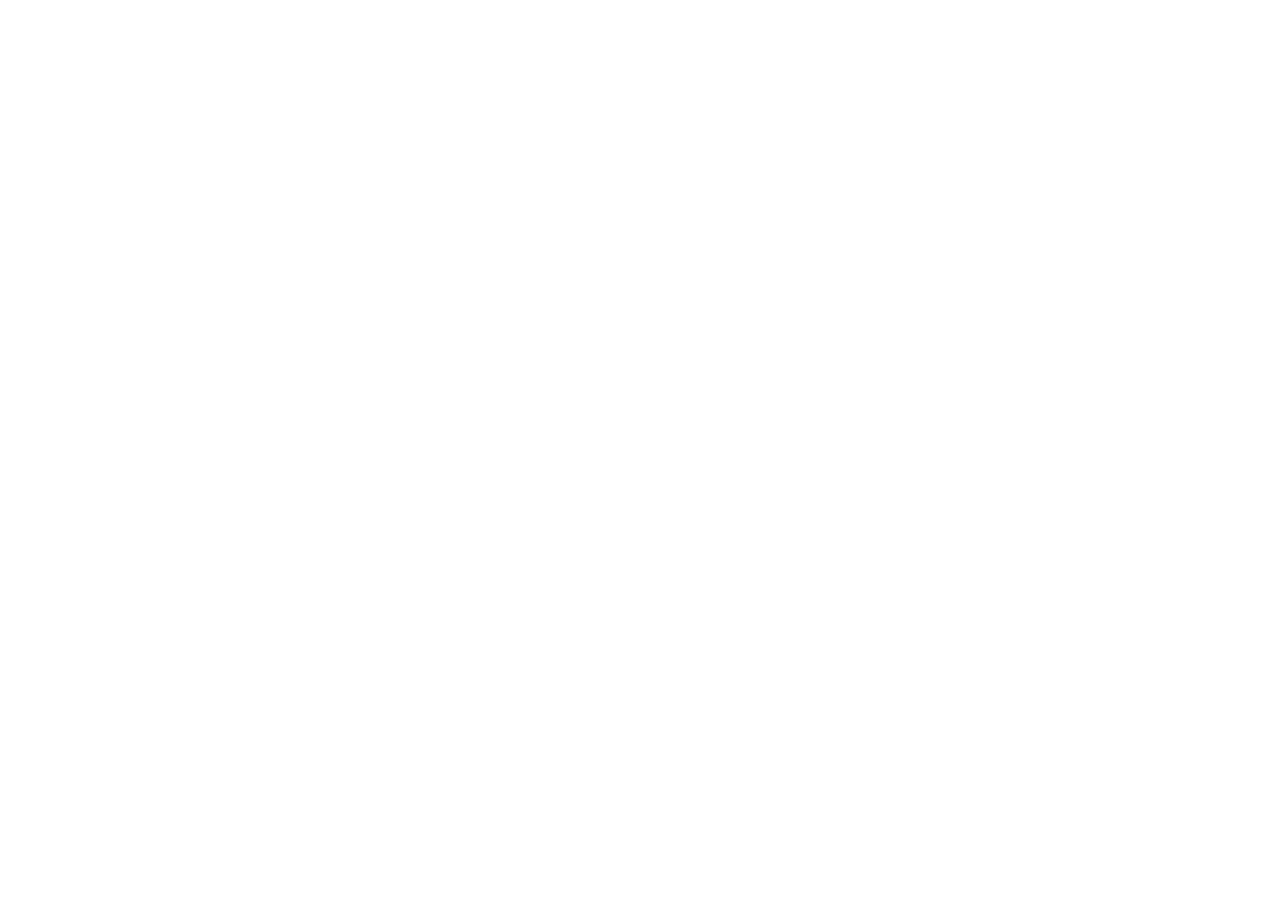
==== index.html @ 8bfeeefa "Update index.html" ====
<!DOCTYPE html>
<html lang="en">

<head>
    <title>AR Paint</title>
    <meta charset="utf-8">
    <meta name="viewport" content="width=device-width, user-scalable=no, minimum-scale=1.0, maximum-scale=1.0">
    <link type="text/css" rel="stylesheet" href="css/style.css">
    <!--    <link type="text/css" rel="stylesheet" href="main.css">-->

</head>

<body>
    <div id="info">
    </div>


    <!--    фреймворки-->
    <script src="js/jquery-3.5.1.min.js" type="text/javascript"></script>


    <!--    Скетчи  -->
    <!--    <script src="scn/parametriceCube.js" type="module"></script>-->

    <!--    HDR env + широкоугольная камера с границами обзора + текст-->
<!--        <script src="scn/envCam.js" type="module"></script>-->

    <!--    HDR env + 360 камера + GLTF 3D модель-->
<!--    <script src="scn/GLTF.js" type="module"></script>-->

    <!--    <script src="scn/textShadow.js" type="module"></script>-->

        <!--    AR Painter  -->
        <script src="scn/paint_ar.js" type="module"></script>

</body>

</html>
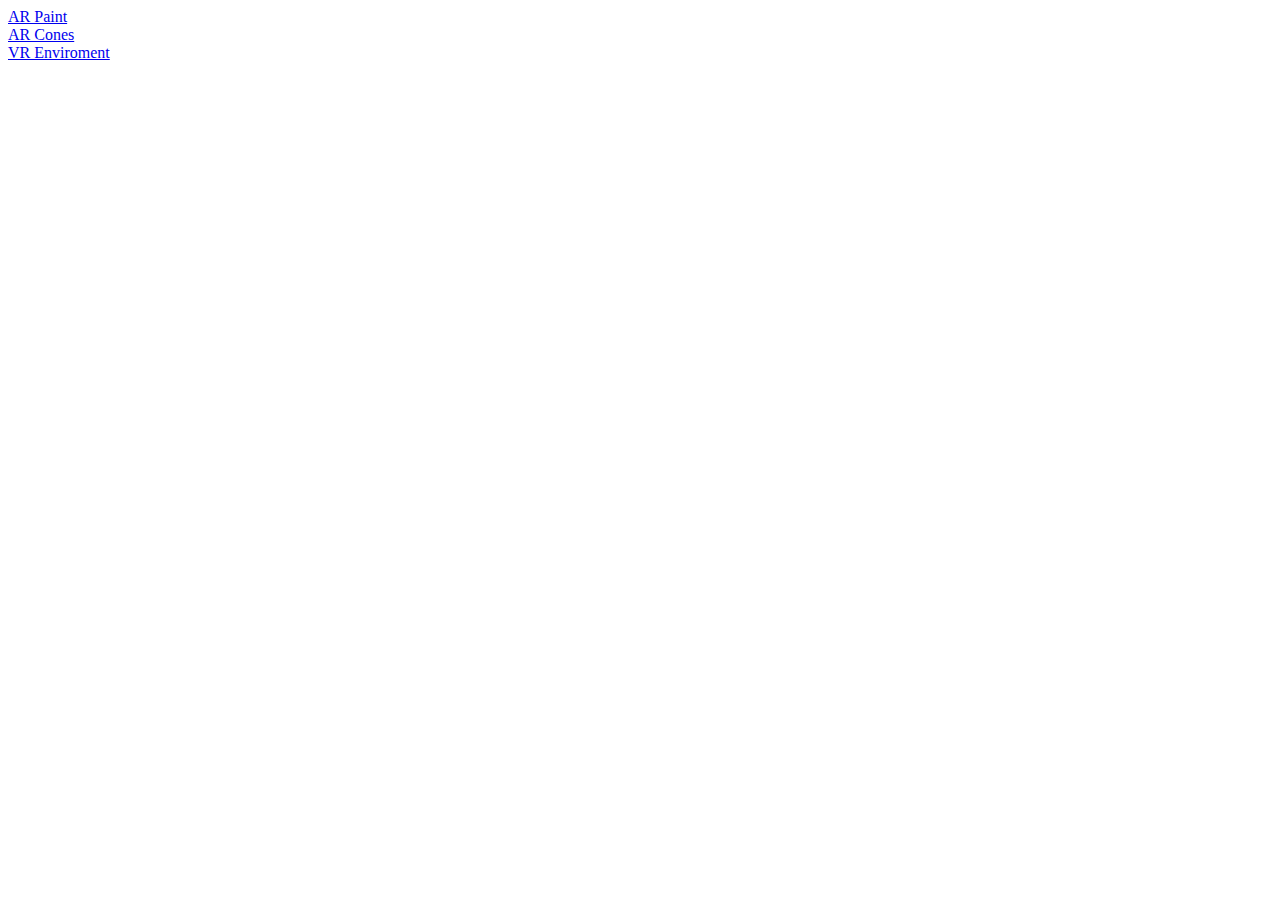
==== commit d602a118: "Update index.html" ====
--- a/index.html
+++ b/index.html
@@ -2,16 +2,33 @@
 <html lang="en">
 
 <head>
-    <title>AR Paint</title>
+    <title>3d basic stuff</title>
     <meta charset="utf-8">
     <meta name="viewport" content="width=device-width, user-scalable=no, minimum-scale=1.0, maximum-scale=1.0">
+    <link rel="stylesheet" href="https://fonts.googleapis.com/icon?family=Material+Icons">
+    <link rel="stylesheet" href="https://code.getmdl.io/1.3.0/material.indigo-pink.min.css">
+    <script defer src="https://code.getmdl.io/1.3.0/material.min.js"></script>
     <link type="text/css" rel="stylesheet" href="css/style.css">
     <!--    <link type="text/css" rel="stylesheet" href="main.css">-->
 
 </head>
 
 <body>
-    <div id="info">
+    <div class="mdl-grid">
+        <div class="mdl-cell mdl-cell--12-col">
+            <a class="mdl-button mdl-js-button mdl-button--raised mdl-button--accent mdl-js-ripple-effect" href="ar_paint.html">AR Paint</a>
+        </div>
+        <div class="mdl-cell mdl-cell--12-col">
+            <a class="mdl-button mdl-js-button mdl-button--raised mdl-button--accent mdl-js-ripple-effect" href="ar_hit.html">AR Cones</a>
+        </div>
+        <div class="mdl-cell mdl-cell--12-col">
+            <a class="mdl-button mdl-js-button mdl-button--raised mdl-button--accent mdl-js-ripple-effect" href="vr_env.html">VR Enviroment</a>
+        </div>
+<!--
+        <div class="mdl-cell mdl-cell--12-col">
+            <a class="mdl-button mdl-js-button mdl-button--raised mdl-button--accent mdl-js-ripple-effect" href="index.html">3D Scene</a>
+        </div>
+-->
     </div>
 
 
@@ -23,15 +40,18 @@
     <!--    <script src="scn/parametriceCube.js" type="module"></script>-->
 
     <!--    HDR env + широкоугольная камера с границами обзора + текст-->
-<!--        <script src="scn/envCam.js" type="module"></script>-->
+    <!--        <script src="scn/envCam.js" type="module"></script>-->
 
     <!--    HDR env + 360 камера + GLTF 3D модель-->
-<!--    <script src="scn/GLTF.js" type="module"></script>-->
+    <!--    <script src="scn/GLTF.js" type="module"></script>-->
 
     <!--    <script src="scn/textShadow.js" type="module"></script>-->
 
-        <!--    AR Painter  -->
-        <script src="scn/paint_ar.js" type="module"></script>
+    <!--    AR Painter  -->
+    <!--    <script src="scn/paint_ar.js" type="module"></script>-->
+
+    <!--    VR Enviroment  -->
+<!--    <script src="scn/env_vr.js" type="module"></script>-->
 
 </body>
 
